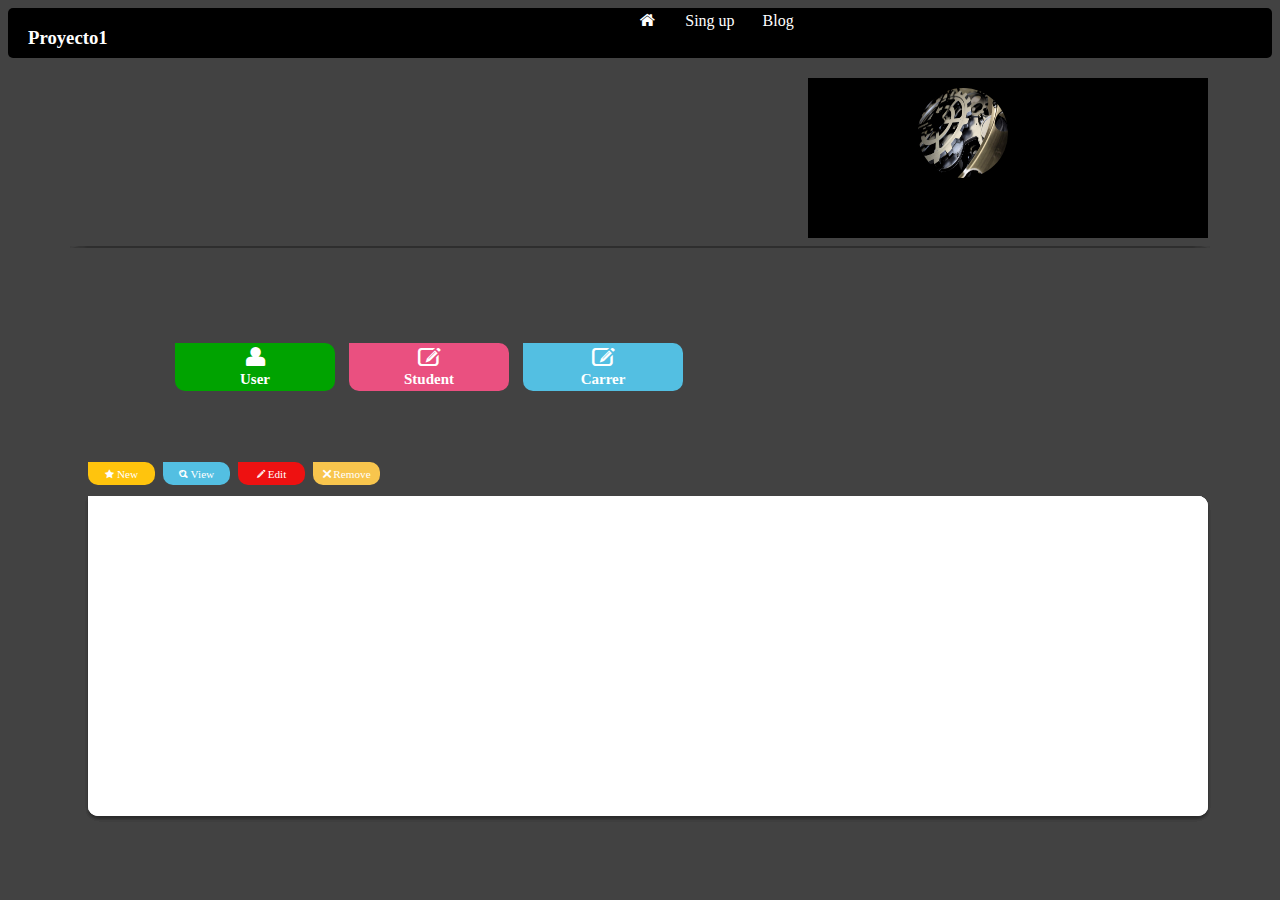
==== Dasboard.html @ e8337135 "proyecto" ====
<!DOCTYPE html>
<html lang="es">

<head>
	<title>PROYECTO</title>
	<meta charset="utf-8" />
	<link rel="shortcut icon" href="/favicon.ico" />
     <link rel="stylesheet" href="assets/font-awesome/css/font-awesome.css" />
	<link rel="stylesheet" type="text/css" href="style/index.css">

</head>


<body>
 <header>

  <h3>Proyecto1</h3>
     <nav>
        <ul>
			<li><a href="index.html" class="icon-home"></a></li>
			<li><a href="/about/">Sing up</a></li>
			<li><a href="/blog/">Blog</a></li>
		</ul>
	</nav>
    </header>

 <div id="Logodasboard">
 	<img id="imgLogin" src="img/inicio.jpg">
 	<h2>User</h2>
  </div>
<hr class="linea"  noshade="noshade"/>
<nav id="colorNav">
			<ul>
				<li class="green">
					<a href="#" class="icon-user"></a>
					<h2>User</h2>
				</li>
				<li class="red">
					<a href="#" class="icon-edit"></a>
					<h2>Student</h2>
				</li>
				<li class="blue">
					<a href="#" class="icon-edit"></a>
					<h2>Carrer</h2>
				</li>
			</ul>
		</nav>
 <article class="tabs">

	<section id="tab1">
		<h2><a href="#tab1" class="icon-star"> New</a></h2>
	</section>
	<section id="tab2">
		<h2><a href="#tab2" class="icon-search"> View</a></h2>
	</section>
	<section id="tab3">
		<h2><a href="#tab3" class="icon-pencil"> Edit</a></h2>
	</section>
	<section id="tab4">
		<h2><a href="#tab4" class="icon-remove"> Remove</a></h2>
	</section>

</article>



</body>

</html>
---- style/index.css ----
body{
	background: #424242;

}

header{
	background-color: black;
	height: 50px;
	border-radius: 5px;
	font-family: ubuntu;	
}

h3{
	float: left;
	color: white;
	margin-left: 20px;
}
ul {
    list-style-type: none;
    margin: 0;
    padding: 0;
    float:left;
    margin-left: 40%;

}
li {
    float: left;
    
}
a:link, a:visited {
    display: block;
    color: #FFFFFF;
    text-align: center;
    padding: 4px;
    text-decoration: none;
    margin-left: 20px;
}




a, a:visited {
	text-decoration:none;
	outline:none;
	color:#54a6de;
}

a:hover{
	text-decoration:underline;
}



#imgLogin{
	background-color: black;
	border-radius: 190px;
	width: 90px;
	height: 90px;
	float: left;
	margin-left: 110px;
	margin-top: 10px;

}
form{
	width: 150px;
	margin-top: 20px;
	background-color: black;
	
}


#login{
	width: 300px;
	height: 300px;
	margin: auto;
	margin-top: 10%;
	background-color: black;
	border-radius:10px;

}

form{
margin-left: 60px;
text-align: center;
float: left;
color: white;
margin-top: 20px;
font-family: ubuntu;

}
input{
	float: left;
	border-radius: 10px;
	margin-top: 5px;
	
}
button{
	float: left;
	margin-left: 80%;
	margin-top: 20px;
	border-radius: 5px;
	background-color: white;
	font-family: ubuntu;
	color: black;
}

.linea{
border: 1px solid #2E2E2E; 
border-radius: 300px/10px; 
height: 0px; 
width: 90%;
text-align: center;
}


<!--Dasboard-->

#imgPerfil{
    background-color: black;
	border-radius: 190px;
	width: 40px;
	height: 40px;
	float: left;
	margin-left: 110px;
	
}

#tab1 h2{
	background-color:#ffc40d;
	color:#fff;
}
#tab2 h2{		
	background-color:#53bfe2;
	color:#2884a2;
}
#tab3 h2 {	
	background-color:#ee1111;
	color:#ab8426;
}
#tab4 h2 {	
	background-color:#f8c54d;
	color:#ab8426;
}
	
article.tabs
{
	position: relative;
	display: inline;
	width: 15em;
	height: 20em;
	font-family: ubuntu;
}

article.tabs section
{
	position: absolute;
	top: 15em;
	width: 70em;
	height: 20em;
	background-color:#fff;
	box-shadow: 0 3px 3px rgba(0,0,0,0.1);
	z-index: 0;
	border-radius: 0px 10px 10px 10px;
	margin-left: 5em;
}
article.tabs section:first-child
{
	z-index: 1;
}
article.tabs section h2
{
	position: absolute;
	font-size: 0.7em;
	font-weight: normal;
	width: 6em;
	height: 2em;
	border-radius: 0px 10px 10px 10px;
	top: -3em;
	margin: 0;
	color: #fff;
	background-color:#fff;	
}

article.tabs section:nth-child(2) h2
{
	left: 75px;
}

article.tabs section:nth-child(3) h2
{
	left: 150px;
}
article.tabs section:nth-child(4) h2
{
	left: 225px;
}




article.tabs section h2 a
{
    margin: 0 auto;
	line-height: 1.6em;
	text-decoration: none;
	color: white;
	outline: 0 none;
	display: block;
	
	
}
article.tabs section:target,
article.tabs section:target h2
{
	color: #333;
	background-color: black;
	z-index: 2;
}

article.tabs section,
article.tabs section h2
{
	-webkit-transition: all 500ms ease;
	-moz-transition: all 500ms ease;
	-ms-transition: all 500ms ease;
	-o-transition: all 500ms ease;
	transition: all 500ms ease;
}






#Logodasboard{
	width: 25em;
	height: 10em;
	background-color: black;
	margin-left:50em;
}


/*----------------------------
	The Navigation Menu
-----------------------------*/


#colorNav > ul{
	width: 600px; /* Increase when adding more menu items */
	margin:0 auto;
	margin-top: 5em;
	margin-left: 10em;
}

#colorNav > ul > li{ /* will style only the top level li */
	list-style: none;
	margin: 7px;
	position:relative;
	width: 10em;
	height: 3em;
	border-radius:  0px 10px 10px 10px;
	font-family: ubuntu;
}

#colorNav > ul > li > a{
	color:white;
	text-decoration:none !important;
	font-size:25px;
	margin: 0 auto;
	padding-top: 1px;
	
}
#colorNav ul li  h2{
	color:White;
	font-size:15px;
	text-align: center;
	margin-top: -5px;
	
}



#colorNav li ul li{
	background-color:#313131;
	margin-left:5px;
	display: inline;
	border-radius: 20px;
	

}

#colorNav li ul li a{
	padding: 5px;
	color:#fff !important;
	text-decoration:none !important;
	

}





/*----------------------------
	Color Themes
-----------------------------*/


#colorNav li.green{
	/* This is the color of the menu item */
	background-color:#00a300;
	
	/* This is the color of the icon */
	color:#127a5d;
}

#colorNav li.red{		background-color:#ea5080;color:#aa2a52;}
#colorNav li.blue{		background-color:#53bfe2;color:#2884a2;}
#colorNav li.yellow{	background-color:#f8c54d;color:#ab8426;}
#colorNav li.purple{	background-color:#df6dc2;color:#9f3c85;}


/*----------------------------
	The Footer
-----------------------------*/
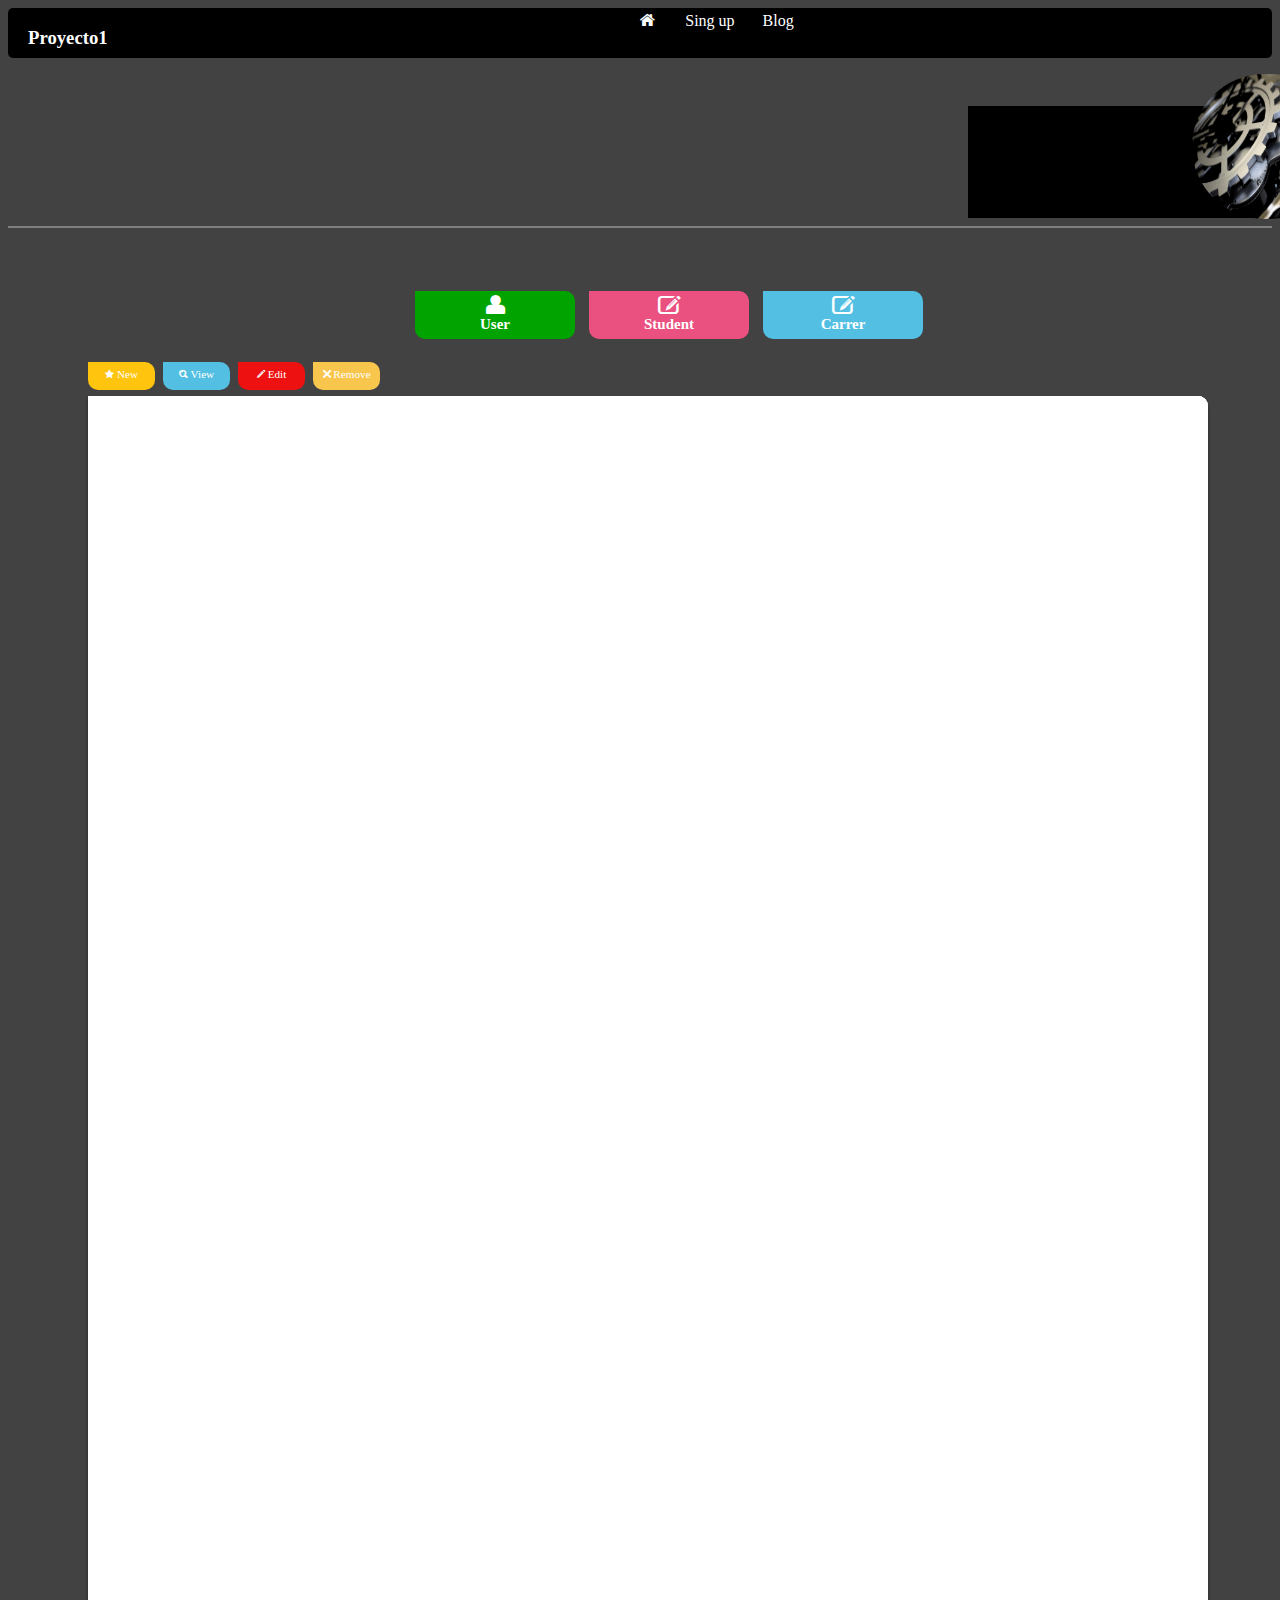
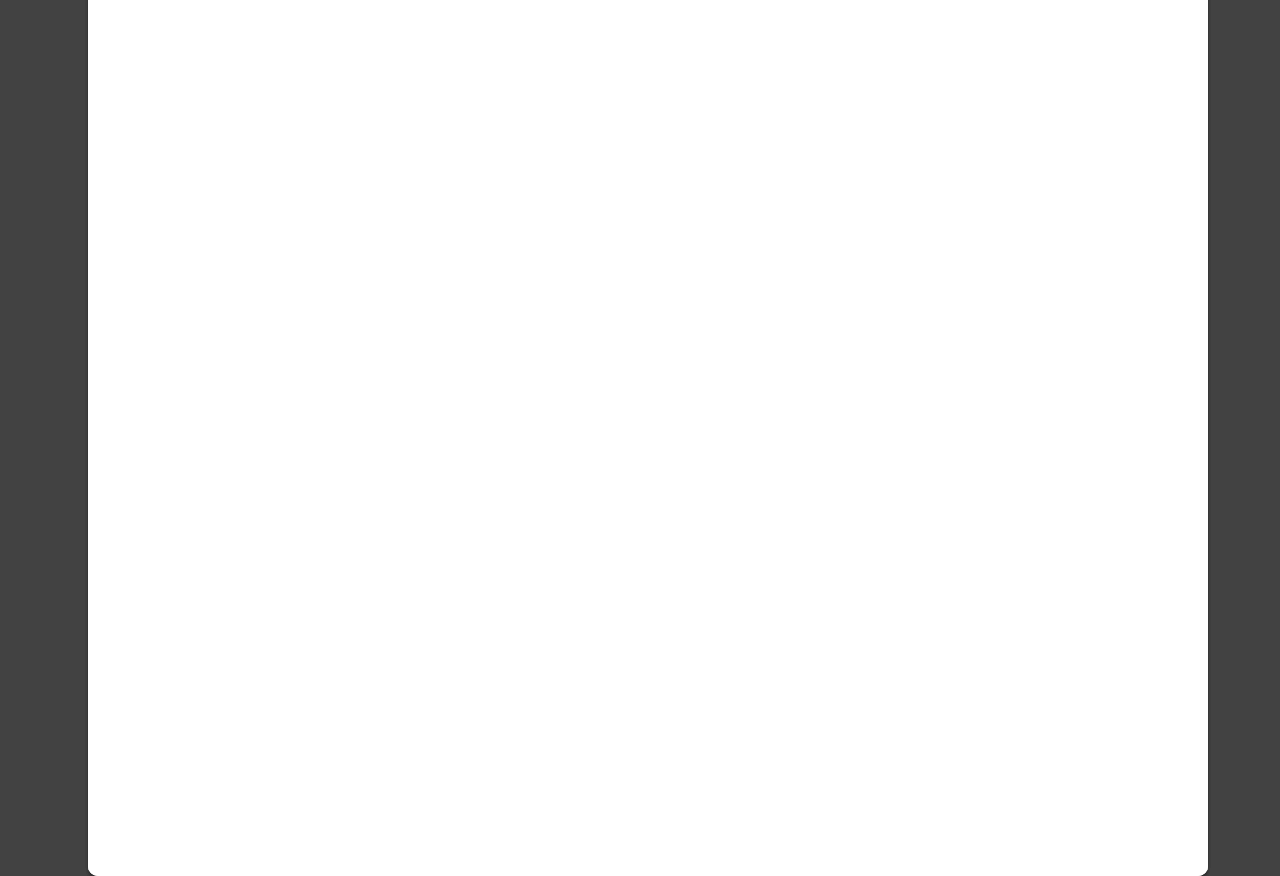
==== commit cb48a601: "dia2" ====
--- a/Dasboard.html
+++ b/Dasboard.html
@@ -25,8 +25,7 @@
     </header>
 
  <div id="Logodasboard">
- 	<img id="imgLogin" src="img/inicio.jpg">
- 	<h2>User</h2>
+ 	<img id="imglogo" src="img/inicio.jpg">
   </div>
 <hr class="linea"  noshade="noshade"/>
 <nav id="colorNav">
--- a/style/index.css
+++ b/style/index.css
@@ -61,12 +61,7 @@
 	margin-top: 10px;
 
 }
-form{
-	width: 150px;
-	margin-top: 20px;
-	background-color: black;
-	
-}
+
 
 
 #login{
@@ -104,6 +99,11 @@
 	color: black;
 }
 
+
+
+
+<!--Dasboard-->
+
 .linea{
 border: 1px solid #2E2E2E; 
 border-radius: 300px/10px; 
@@ -112,9 +112,6 @@
 text-align: center;
 }
 
-
-<!--Dasboard-->
-
 #imgPerfil{
     background-color: black;
 	border-radius: 190px;
@@ -125,6 +122,25 @@
 	
 }
 
+#Logodasboard{
+	width: 20em;
+	height: 7em;
+	background-color: black;
+	margin-left:60em;
+	margin-top: 3em;
+}
+
+#imglogo{
+	background-color: black;
+	border-radius: 190px;
+	width: 150px;
+	height: 145px;
+	float: left;
+	margin-left: 14em;
+	margin-top: -2em;
+	
+
+}
 #tab1 h2{
 	background-color:#ffc40d;
 	color:#fff;
@@ -154,9 +170,9 @@
 article.tabs section
 {
 	position: absolute;
-	top: 15em;
+	top: 10em;
 	width: 70em;
-	height: 20em;
+	height: 130em;
 	background-color:#fff;
 	box-shadow: 0 3px 3px rgba(0,0,0,0.1);
 	z-index: 0;
@@ -173,7 +189,7 @@
 	font-size: 0.7em;
 	font-weight: normal;
 	width: 6em;
-	height: 2em;
+	height: 2.5em;
 	border-radius: 0px 10px 10px 10px;
 	top: -3em;
 	margin: 0;
@@ -232,12 +248,7 @@
 
 
 
-#Logodasboard{
-	width: 25em;
-	height: 10em;
-	background-color: black;
-	margin-left:50em;
-}
+
 
 
 /*----------------------------
@@ -248,8 +259,8 @@
 #colorNav > ul{
 	width: 600px; /* Increase when adding more menu items */
 	margin:0 auto;
-	margin-top: 5em;
-	margin-left: 10em;
+	margin-top: 3em;
+	margin-left: 25em;
 }
 
 #colorNav > ul > li{ /* will style only the top level li */
@@ -274,7 +285,7 @@
 	color:White;
 	font-size:15px;
 	text-align: center;
-	margin-top: -5px;
+	margin-top: -8px;
 	
 }
 
